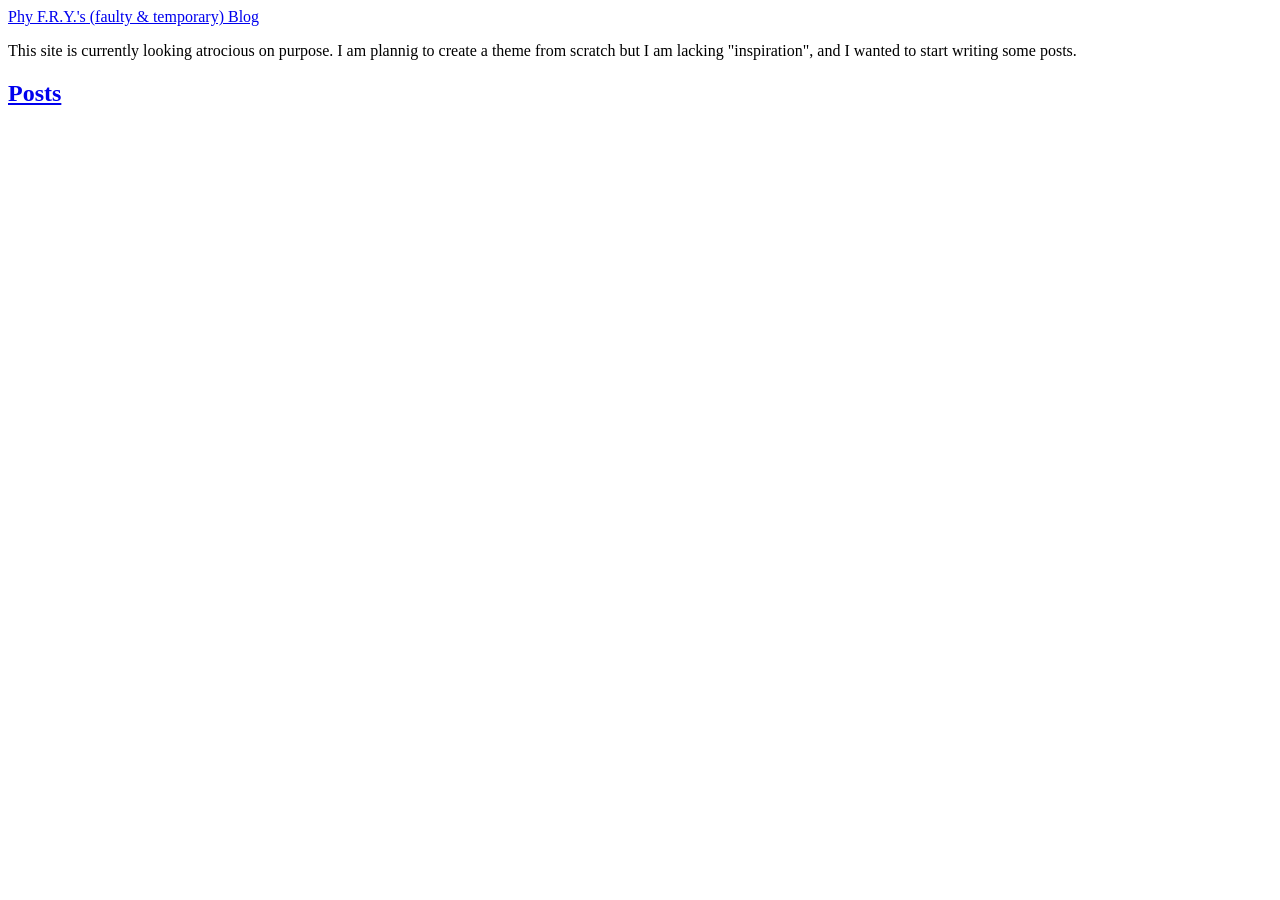
==== public/index.html @ 371f918e "Initial Zola build" ====
<!doctype html>
<html lang="en">
  <head>
    <meta charset="utf-8" />
    <meta name="viewport" content="width=device-width, initial-scale=1" />

    <link rel="self" type="application/atom+xml" href="https:&#x2F;&#x2F;phyfry.github.io/atom.xml" />
    <link rel="alternate" href="https:&#x2F;&#x2F;phyfry.github.io/atom.xml" type="application/atom+xml" title="feeds" />
    <link rel="icon" sizes="192x192" href="https:&#x2F;&#x2F;phyfry.github.io/icon.png" />
    <link rel="stylesheet" href="https:&#x2F;&#x2F;phyfry.github.io/styles.css" />

    <title>Phy F.R.Y.'s (faulty) Blog</title>
  </head>
  <body>
    <header>
        <a class="headlink" href="https:&#x2F;&#x2F;phyfry.github.io">Phy F.R.Y.'s (faulty & temporary) Blog</a>
    </header>
    <div class="notice"><p>This site is currently looking atrocious on purpose. I am plannig to create a theme from scratch but I am lacking "inspiration", and I wanted to start writing some posts.</p></div>
    <section class="section">
      <div class="container">
<div><h2><a href="https://phyfry.github.io/blog/">Posts</a></h2></div>
</div>
    </section>
    <footer></footer>
  </body>
</html>
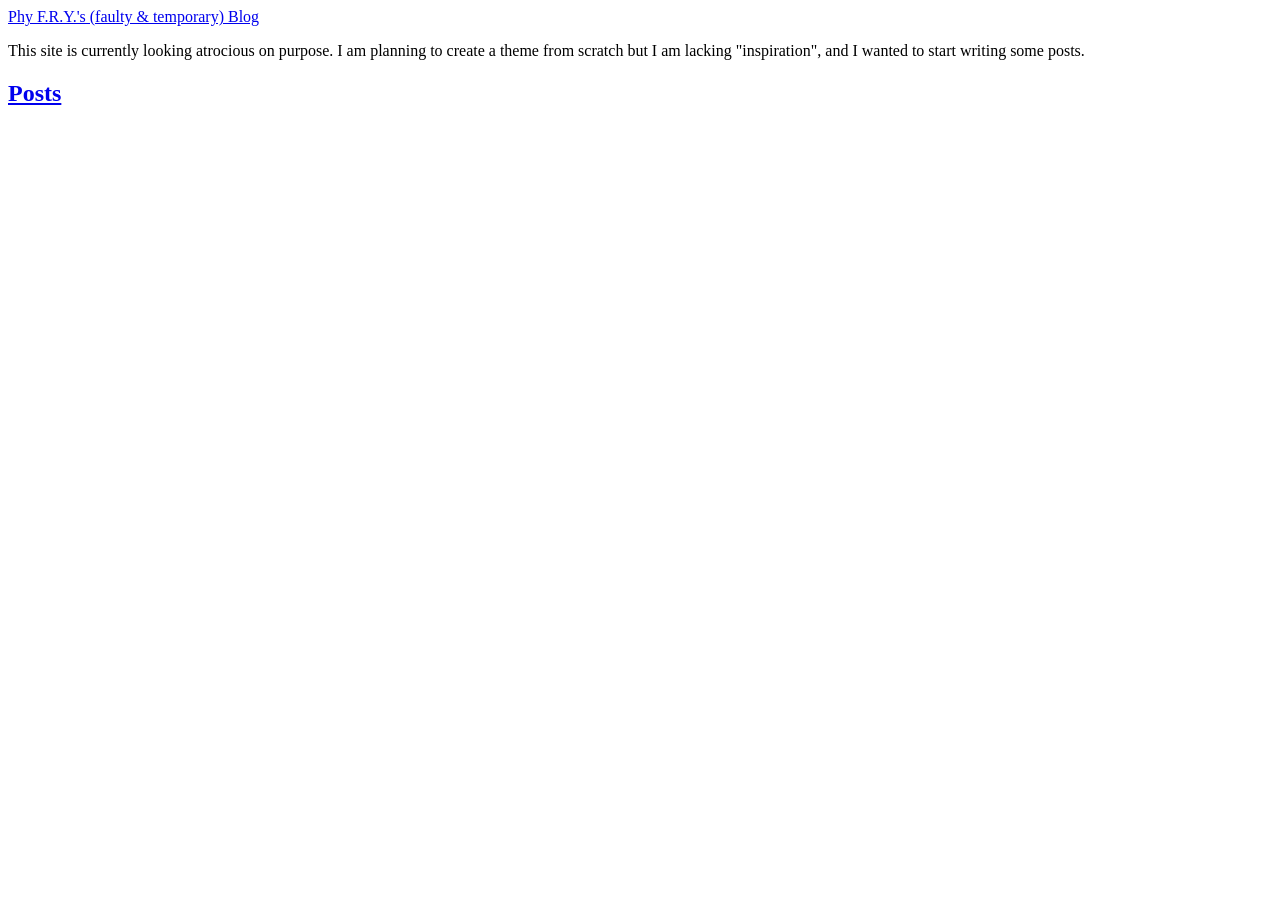
==== commit 3cb15277: "Some files were not rebuild" ====
--- a/public/index.html
+++ b/public/index.html
@@ -10,12 +10,14 @@
     <link rel="stylesheet" href="https:&#x2F;&#x2F;phyfry.github.io/styles.css" />
 
     <title>Phy F.R.Y.'s (faulty) Blog</title>
+    
+    
   </head>
   <body>
     <header>
         <a class="headlink" href="https:&#x2F;&#x2F;phyfry.github.io">Phy F.R.Y.'s (faulty & temporary) Blog</a>
     </header>
-    <div class="notice"><p>This site is currently looking atrocious on purpose. I am plannig to create a theme from scratch but I am lacking "inspiration", and I wanted to start writing some posts.</p></div>
+    <div class="notice"><p>This site is currently looking atrocious on purpose. I am planning to create a theme from scratch but I am lacking "inspiration", and I wanted to start writing some posts.</p></div>
     <section class="section">
       <div class="container">
 <div><h2><a href="https://phyfry.github.io/blog/">Posts</a></h2></div>
